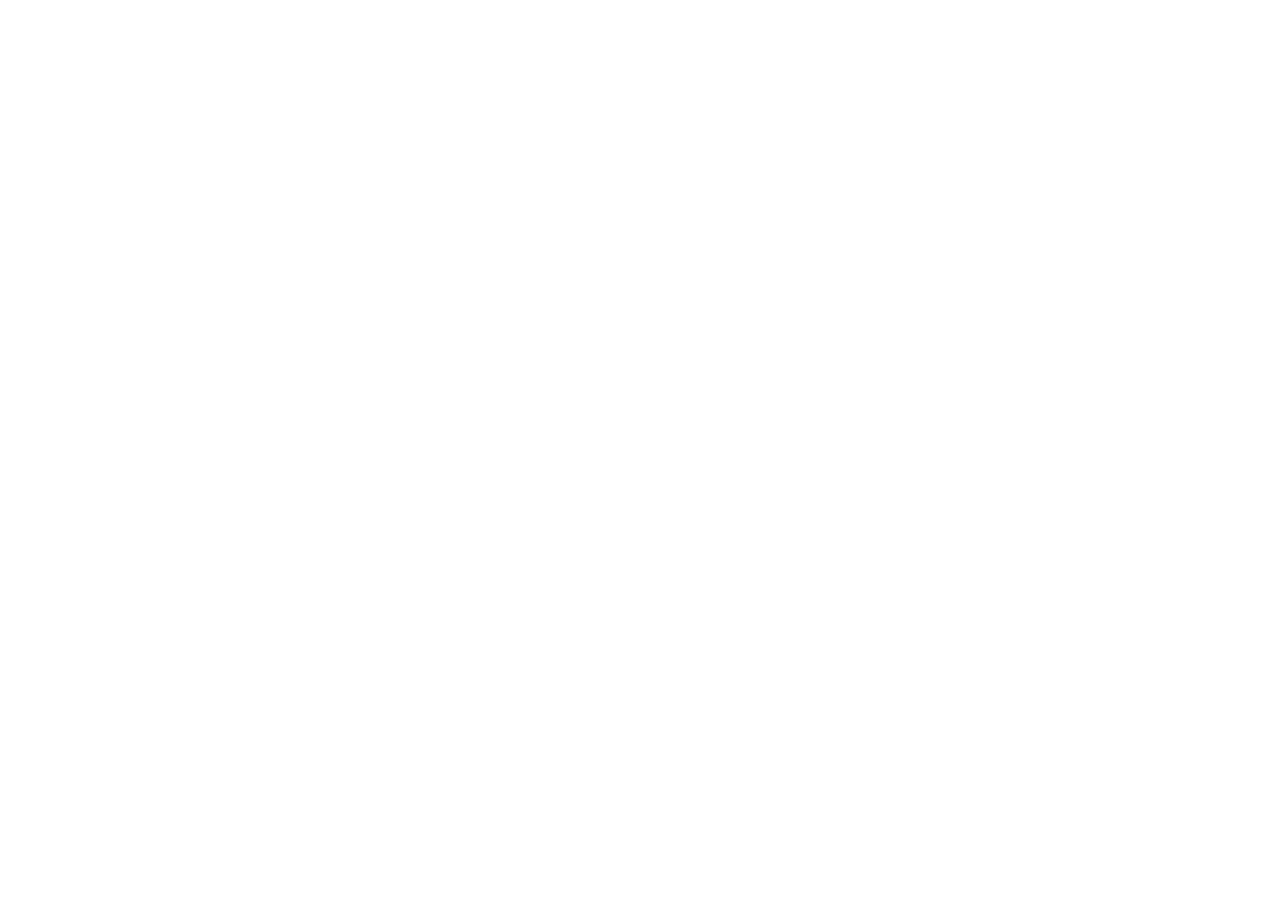
==== fix-with-css/index.html @ 4dde61f4 "Initial commit" ====
<!--CMPS3141-HCI - AS3-23S1
Collaborators:
Date: Sept.22.23
-->
<!DOCTYPE html>
<html lang="en">
<head>
	<meta charset="UTF-8">
	<meta http-equiv="X-UA-Compatible" content="IE=edge">
	<meta name="viewport" content="width=device-width, initial-scale=1.0">
	<title>Fix the Web with CSS!</title>
</head>
<body>

</body>
</html>
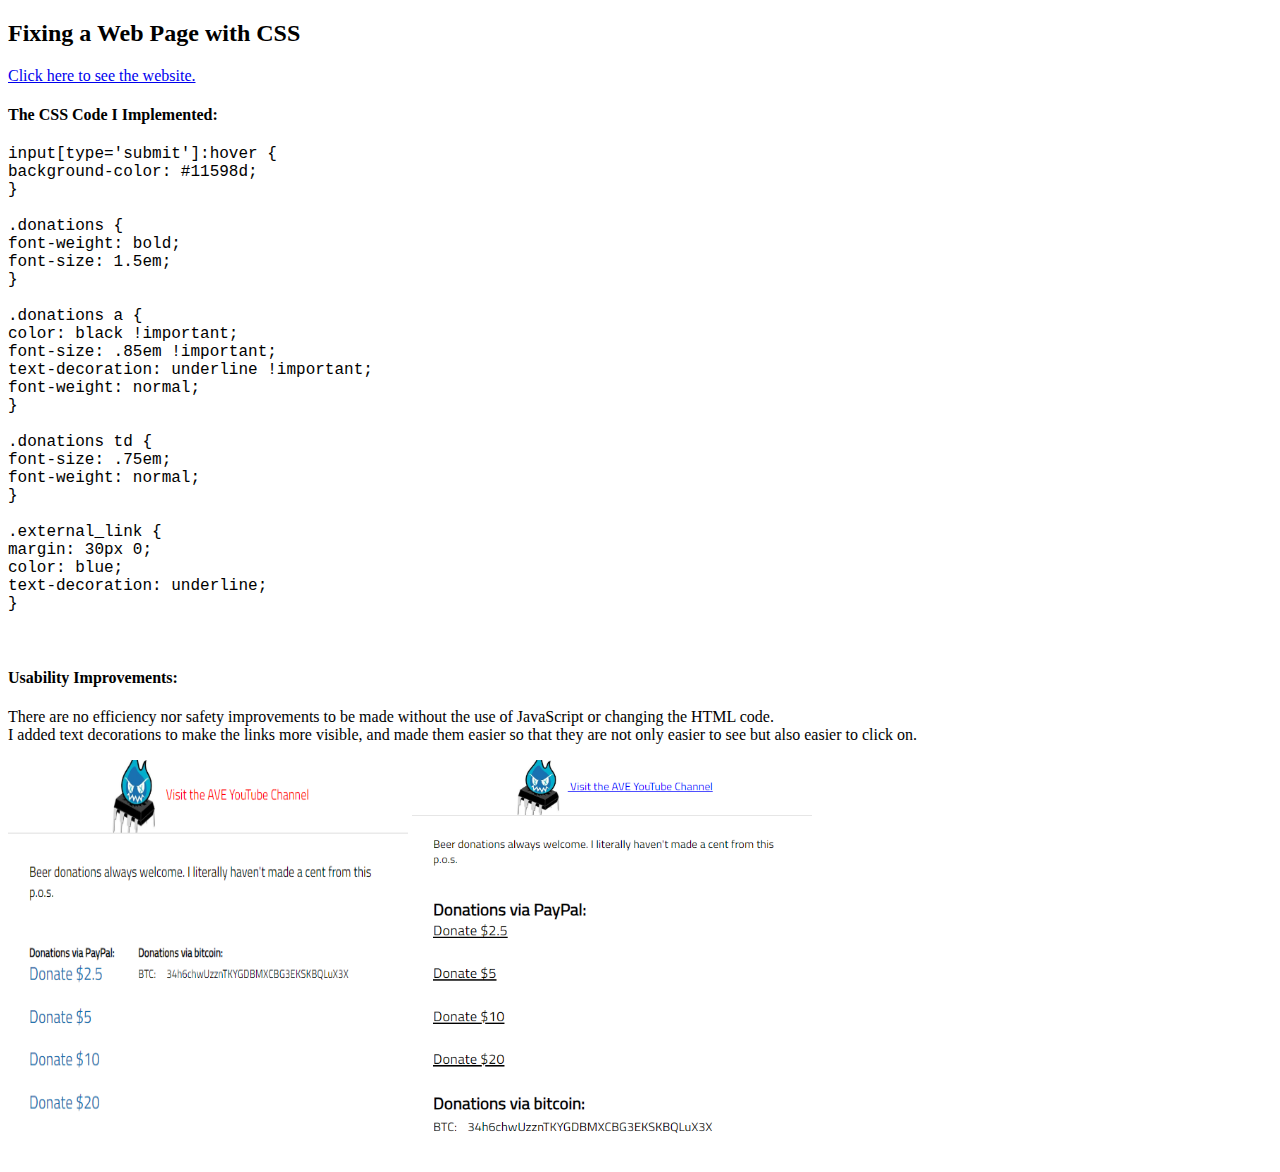
==== commit 2f520773: "finished the first execrise" ====
--- a/fix-with-css/index.html
+++ b/fix-with-css/index.html
@@ -11,6 +11,18 @@
 	<title>Fix the Web with CSS!</title>
 </head>
 <body>
-
+	<h2>Fixing a Web Page with CSS</h2>
+	<a href="https://bumblefuckerytoenglish.com/index.php" target="_blank">Click here to see the website.</a>
+	<h4>The CSS Code I Implemented:</h4>
+	<p style="font-family: 'Courier New', Courier, monospace">input[type='submit']:hover {<br>background-color: #11598d;<br>}<br>
+	<br>.donations {<br>font-weight: bold;<br>font-size: 1.5em;<br>}<br>
+	<br>.donations a {<br>color: black !important;<br>font-size: .85em !important;<br>text-decoration: underline !important;<br>font-weight: normal;<br>}<br>
+	<br>.donations td {<br>font-size: .75em;<br>font-weight: normal;<br>}<br>
+	<br>.external_link {<br>margin: 30px 0;<br>color: blue;<br>text-decoration: underline;<br>}</p><br>
+	<h4>Usability Improvements:</h4>
+	<p>There are no efficiency nor safety improvements to be made without the use of JavaScript or changing the HTML code.
+	<br>I added text decorations to make the links more visible, and made them easier so that they are not only easier to see but also easier to click on.</p>
+	<img src="before.png" alt="the website before i implemented any changes" width="400" height="400">
+	<img src="after.png" alt="the website after i implemented the changes" width="400" height="400">
 </body>
 </html>